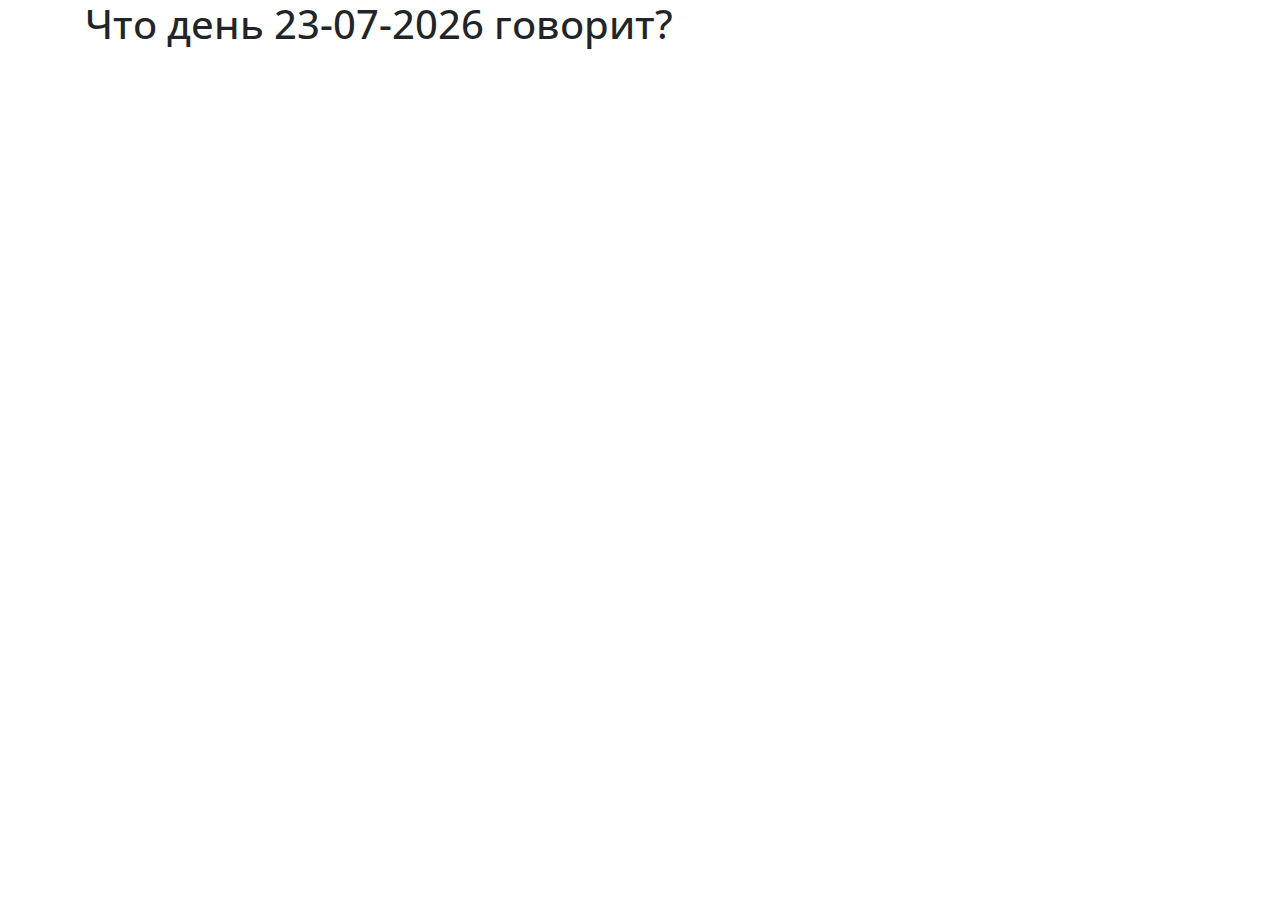
==== 444.html @ 15e2b6f9 "add" ====
<html>
	<head>
		<meta charset="utf-8">
		<title>Предсказания на сегодня</title>
		<link
				rel="stylesheet"
				href="https://stackpath.bootstrapcdn.com/bootstrap/4.3.1/css/bootstrap.min.css"integrity="sha384-ggOyR0iXCbMQv3Xipma34MD+dH/1fQ784/j6cY/iJTQUOhcWr7x9JvoRxT2MZw1T"
				crossorigin="anonymous">
			<script
	  			src="http://code.jquery.com/jquery-3.3.1.min.js"
	  			integrity="sha256-FgpCb/KJQlLNfOu91ta32o/NMZxltwRo8QtmkMRdAu8="
	  			crossorigin="anonymous">
	  		</script>
	  	<link href="https://fonts.googleapis.com/css?family=Open+Sans" rel="stylesheet">
	</head>
	<body>
		<div class="container">
			<h1 id = "main-header">Что день <script type="text/javascript">
				var d = new Date();

				var month=new Array("01","02","03","04","05","06",
								"07","08","09","10","11","12");

				document.write([d.getDate()] + "-" + month[d.getMonth()]
								+ "-" + d.getFullYear());
			</script> говорит?</h1>
			<div class = "row">

				<div class="col-4" id="p-0">
				</div>
				<div class="col-4" id="p-1">
				</div>
				<div class="col-4" id="p-2">
				</div>
				<div class="col-4" id="p-3">
				</div>
				<div class="col-4" id="p-4">
				</div>
				<div class="col-4" id="p-5">
			</div>
		</div>
	</body>
	<script language="javascript" type="text/javascript">

		prophecies = "http://sf-pyw.mosyag.in/m04/api/forecasts"



		$("#main-header").click(function(){
			$.getJSON(prophecies, function(data){
				paragraphs = data["prophecies"]
				set_content_in_divs(paragraphs)
			})
			// paragraphs = data["counter"]["predscaz"]
			// set_content_in_divs(paragraphs)
		})

		function set_content_in_divs(paragraphs){
  			$.each(paragraphs, function(i, d) {
    			p = $("#p-" + i)

    			p.html("<p>" + d + "</p>")
  			})
		}
	</script>
	<style type="text/css">
		p:hover{
			background-color: lightgreen;
			border-radius: 3px;
		}
		p{
			margin-right: 15px;
			margin-top: 10px;
			margin-bottom: 0px;
			font-family: 'Open Sans', sans-serif;
		}
		h1{
			font-family: 'Open Sans', sans-serif;
		}
	</style>

</html>
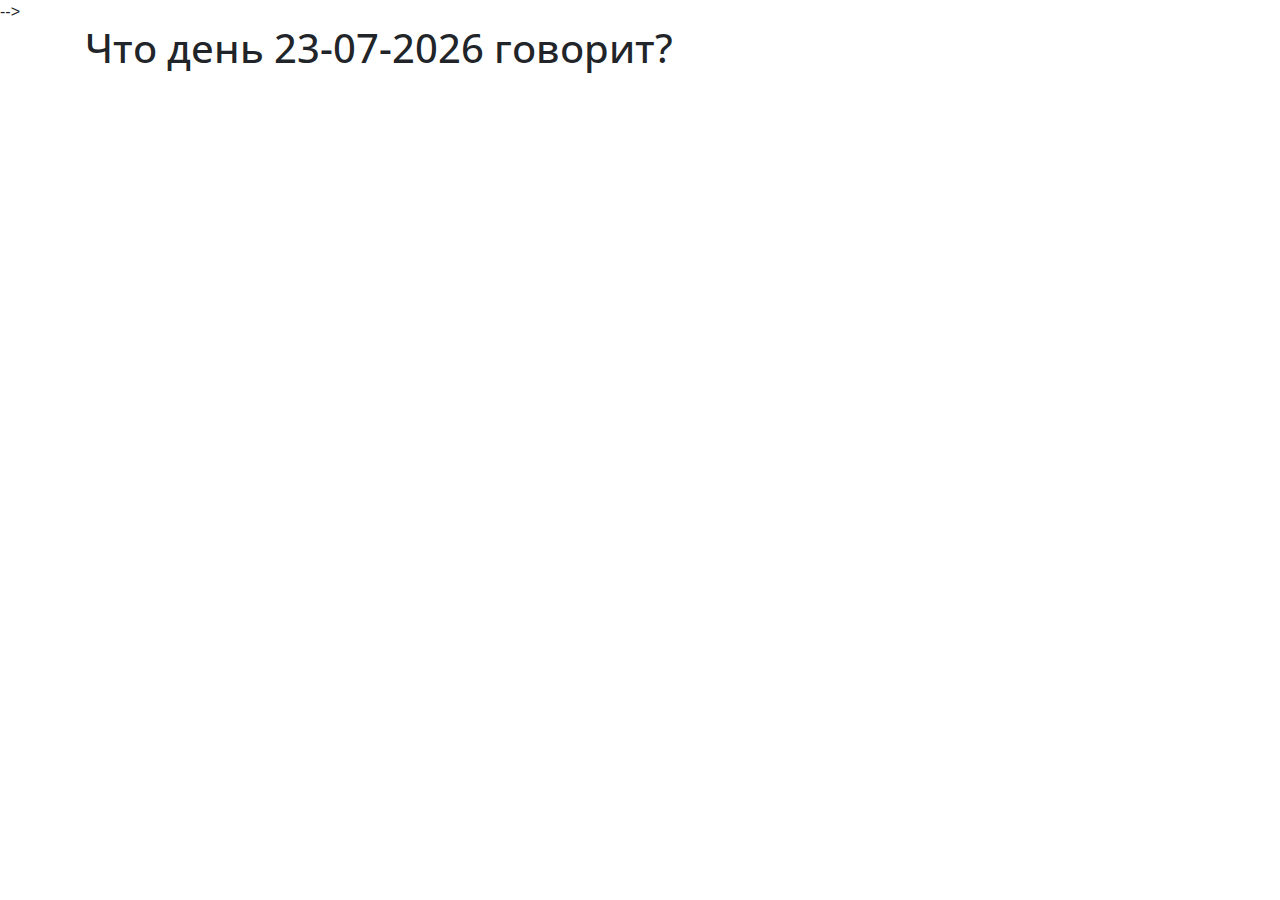
==== commit b54fc5bf: "del h" ====
--- a/444.html
+++ b/444.html
@@ -3,9 +3,9 @@
 		<meta charset="utf-8">
 		<title>Предсказания на сегодня</title>
 		<link
-				rel="stylesheet"
+<!-- 				rel="stylesheet"
 				href="https://stackpath.bootstrapcdn.com/bootstrap/4.3.1/css/bootstrap.min.css"integrity="sha384-ggOyR0iXCbMQv3Xipma34MD+dH/1fQ784/j6cY/iJTQUOhcWr7x9JvoRxT2MZw1T"
-				crossorigin="anonymous">
+				crossorigin="anonymous"> -->
 			<script
 	  			src="http://code.jquery.com/jquery-3.3.1.min.js"
 	  			integrity="sha256-FgpCb/KJQlLNfOu91ta32o/NMZxltwRo8QtmkMRdAu8="
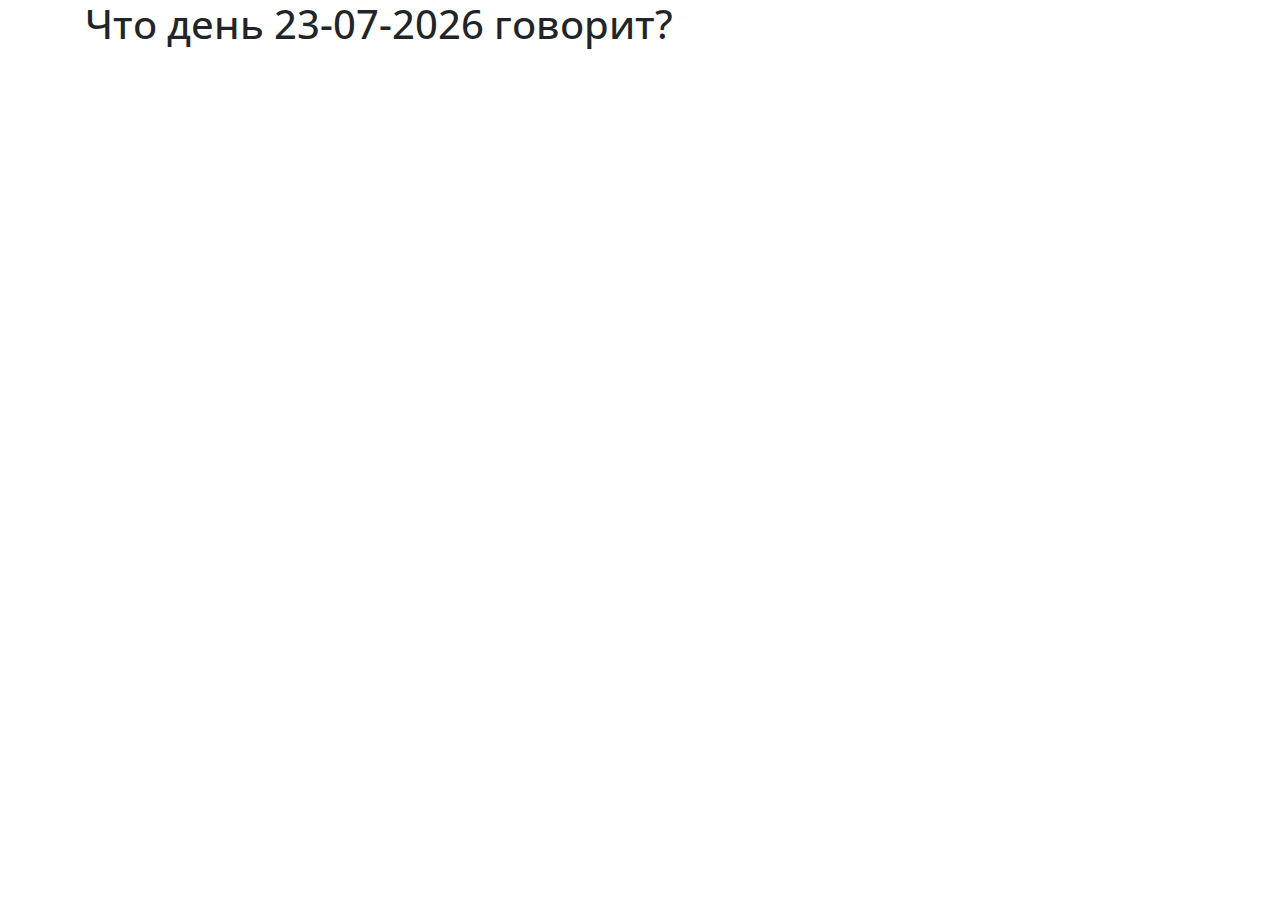
==== commit 9eea5603: "Update 444.html" ====
--- a/444.html
+++ b/444.html
@@ -3,9 +3,9 @@
 		<meta charset="utf-8">
 		<title>Предсказания на сегодня</title>
 		<link
-<!-- 				rel="stylesheet"
+				rel="stylesheet"
 				href="https://stackpath.bootstrapcdn.com/bootstrap/4.3.1/css/bootstrap.min.css"integrity="sha384-ggOyR0iXCbMQv3Xipma34MD+dH/1fQ784/j6cY/iJTQUOhcWr7x9JvoRxT2MZw1T"
-				crossorigin="anonymous"> -->
+				crossorigin="anonymous"> 
 			<script
 	  			src="http://code.jquery.com/jquery-3.3.1.min.js"
 	  			integrity="sha256-FgpCb/KJQlLNfOu91ta32o/NMZxltwRo8QtmkMRdAu8="
